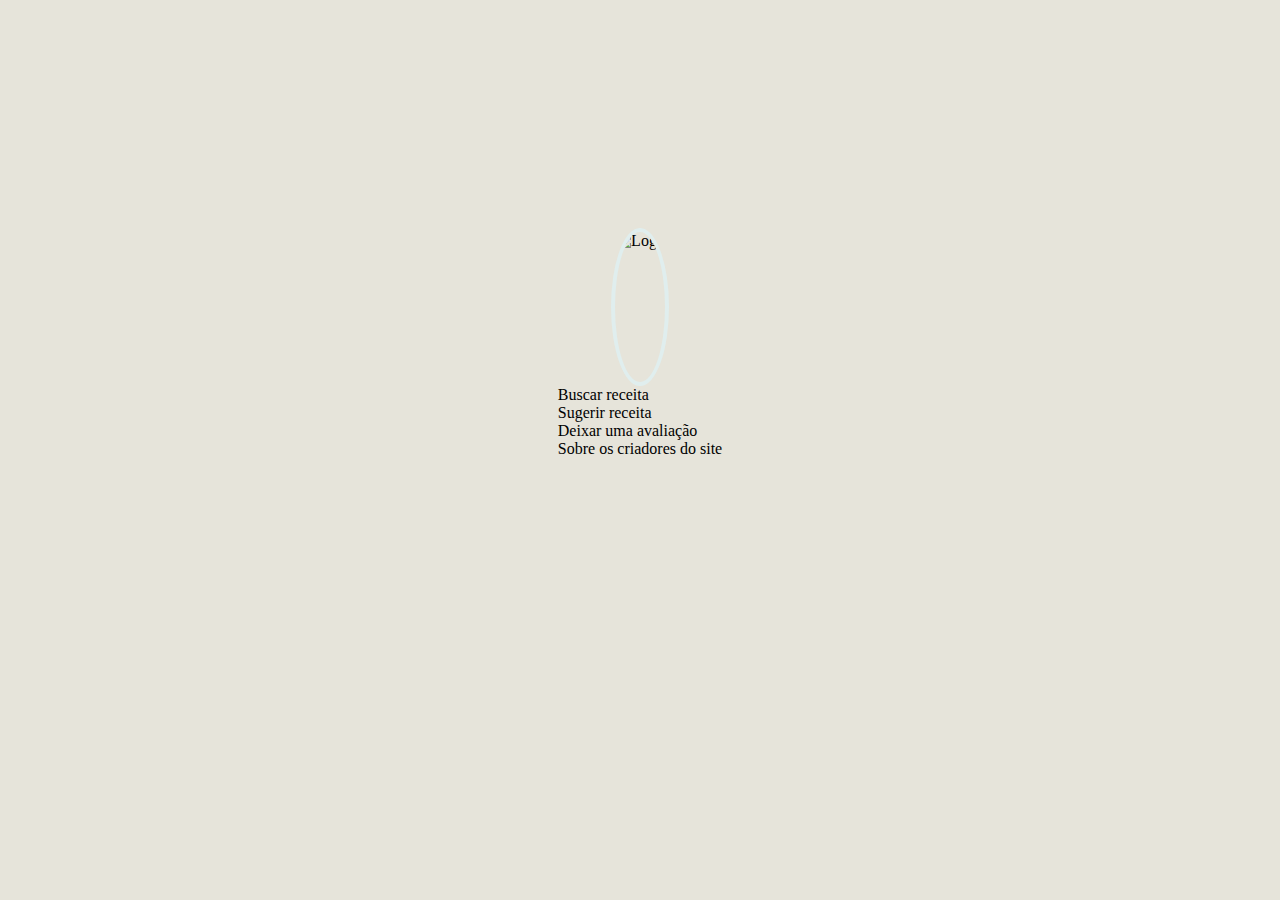
==== index.html @ ffc8e9a5 "Add files via upload" ====
<!DOCTYPE html>
<html lang="pt-br">
<head>
    <meta charset="UTF-8">
    <meta name="viewport" content="width=device-width, initial-scale=1.0">
    <link rel="stylesheet" href="style.css">
    <script type="text/javascript" src="DefaultBehaviour.js"></script>
    <script type="text/javascript" src="IndexMenu.js"></script>

    <title>Chaquebom</title>

</head>
<body>

    <div class="container">
        <div class="row">

            <div class="col-md-12">
                <img src="logo.png" class="logo" alt="Logo">
            </div>

            <div class="content" id="menuIndex">

                <div class="menu">
                    <div id="goto_busca">Buscar receita</div>
                    <div id="goto_suggest">Sugerir receita</div>
                    <div id="goto_feedback">Deixar uma avaliação</div>
                    <div id="goto_sobre">Sobre os criadores do site</div>
                </div>
            </div>

            <div class="footer"></div>
                
        </div>
    </div>

</body>
</html>
---- style.css ----
body{
  background-color: #e6e4da;
}

#divBusca{
  
  border:solid 1px;
  border-radius:15px;
  width:300px;

}

#txtBusca{

  border-radius: 15PX;
  background-color:#F1F1F1;
  padding-left:5px;
  font-style: normal; 
  font-size:16px;
  border:none;
  height:32px;
  width:300px;

  
}

.row{
  display:flex;
  flex-direction:column;
  justify-content:space-around;
  align-items:center;
}

.logo{
  border: #E0EEEE solid 4px;
  border-radius: 50%;
  height: 150px;
  margin-top: 220px;
  text-align: 100px;
}
.container{
  display: flex;
  justify-content: space-between;
  flex-direction: column;
  align-items: center;
}
.col-md-12{
  display: flex;
  justify-content: center;
  align-items: center;
}

.sugest-name:hover{
  cursor: pointer;
}
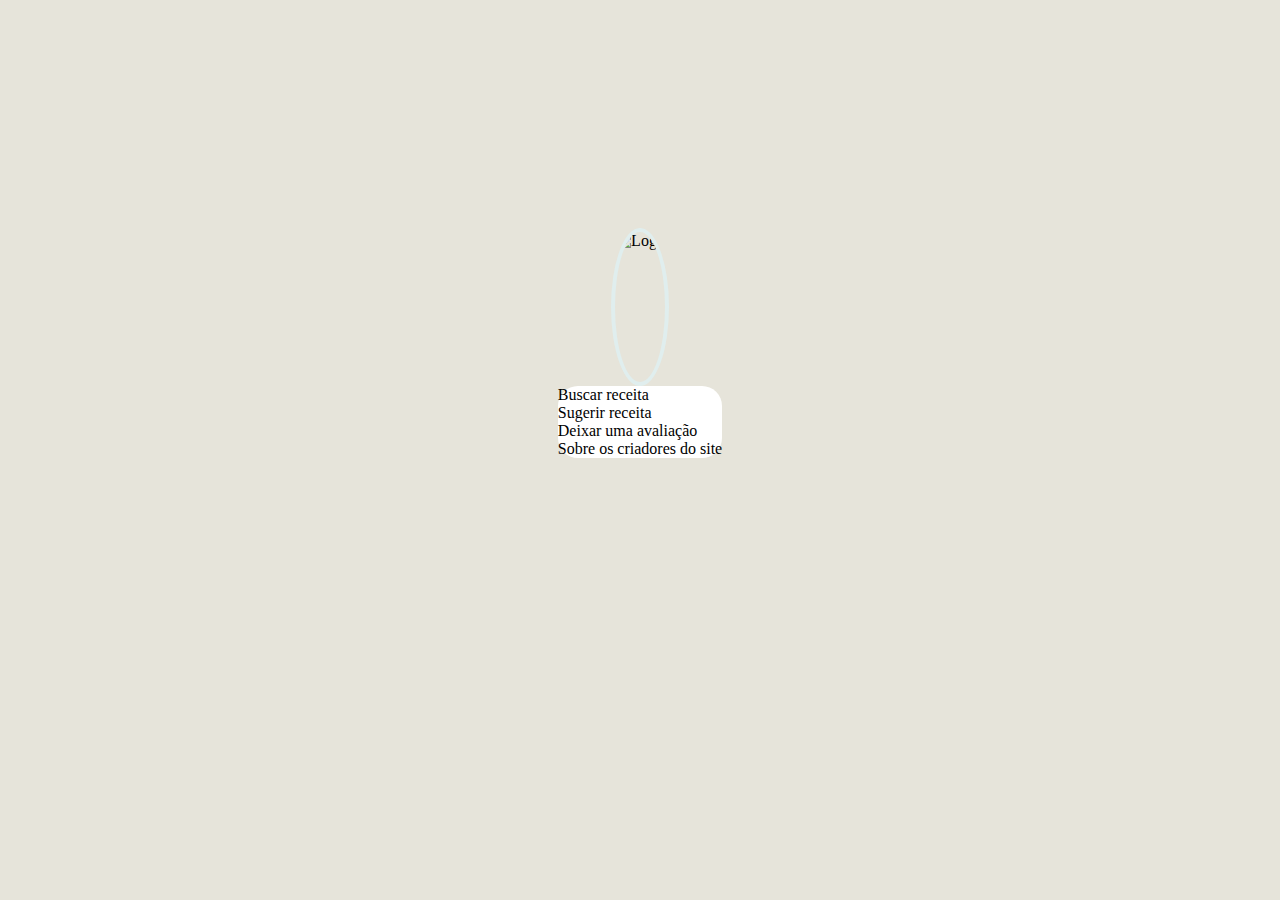
==== commit 1c03219b: "Update index.html" ====
--- a/index.html
+++ b/index.html
@@ -4,6 +4,7 @@
     <meta charset="UTF-8">
     <meta name="viewport" content="width=device-width, initial-scale=1.0">
     <link rel="stylesheet" href="style.css">
+    <script src="https://ajax.googleapis.com/ajax/libs/jquery/3.6.0/jquery.min.js"></script>
     <script type="text/javascript" src="DefaultBehaviour.js"></script>
     <script type="text/javascript" src="IndexMenu.js"></script>
 
@@ -35,4 +36,4 @@
     </div>
 
 </body>
-</html>+</html>
--- a/style.css
+++ b/style.css
@@ -53,3 +53,17 @@
 .sugest-name:hover{
   cursor: pointer;
 }
+
+
+
+#menuIndex {
+background-color: white;
+border-radius: 20px;
+}
+
+#menu{
+border-radius:10px;
+color: black;
+font-size: 38px;
+font-family: roboto;
+}
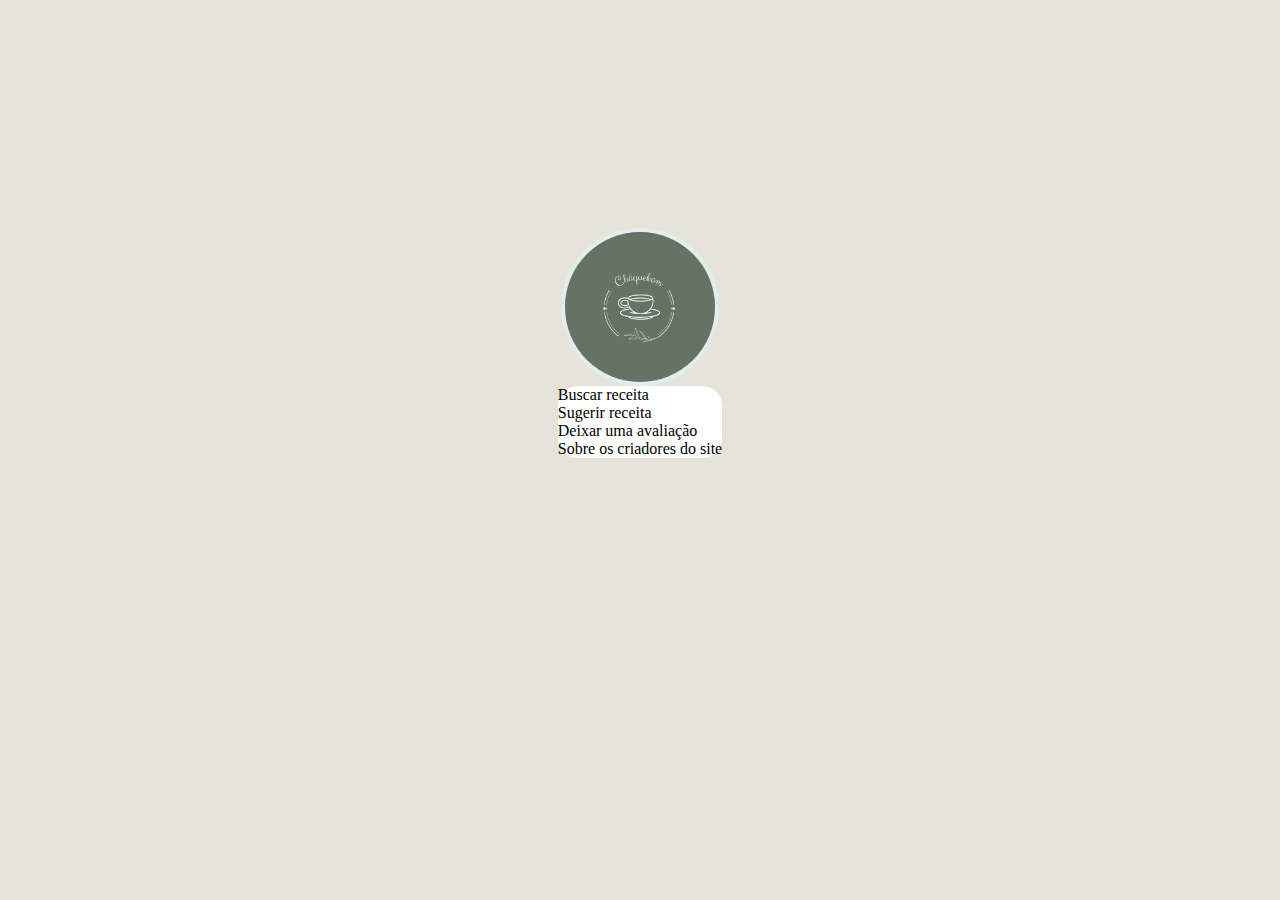
==== commit 3bbdbad0: "Update index.html" ====
--- a/index.html
+++ b/index.html
@@ -17,7 +17,7 @@
         <div class="row">
 
             <div class="col-md-12">
-                <img src="logo.png" class="logo" alt="Logo">
+                <img src="projetocha_logo.png" class="logo" alt="Logo">
             </div>
 
             <div class="content" id="menuIndex">
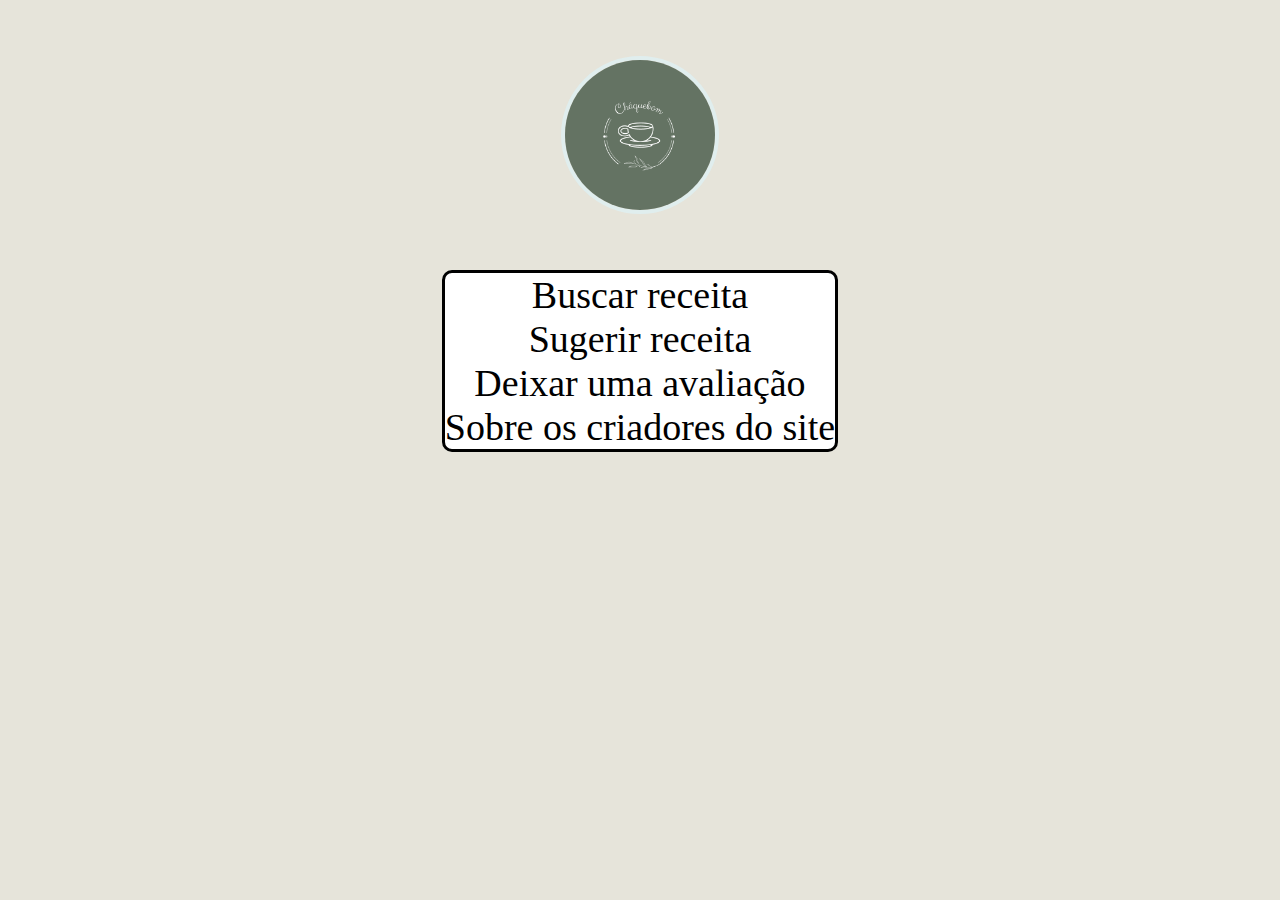
==== commit 5bc705c5: "Update index.html" ====
--- a/index.html
+++ b/index.html
@@ -23,10 +23,10 @@
             <div class="content" id="menuIndex">
 
                 <div class="menu">
-                    <div id="goto_busca">Buscar receita</div>
-                    <div id="goto_suggest">Sugerir receita</div>
-                    <div id="goto_feedback">Deixar uma avaliação</div>
-                    <div id="goto_sobre">Sobre os criadores do site</div>
+                    <div class="MenuButton" id="goto_busca">Buscar receita</div>
+                    <div class="MenuButton" id="goto_suggest">Sugerir receita</div>
+                    <div class="MenuButton" id="goto_feedback">Deixar uma avaliação</div>
+                    <div class="MenuButton" id="goto_sobre">Sobre os criadores do site</div>
                 </div>
             </div>
 
--- a/style.css
+++ b/style.css
@@ -1,3 +1,9 @@
+HTML, BODY{
+margin: 0px;
+height:100%;
+width:100%;
+}
+
 body{
   background-color: #e6e4da;
 }
@@ -25,9 +31,11 @@
 }
 
 .row{
+  width:80%;
+  height:100%;
   display:flex;
   flex-direction:column;
-  justify-content:space-around;
+  justify-content:center;
   align-items:center;
 }
 
@@ -35,20 +43,34 @@
   border: #E0EEEE solid 4px;
   border-radius: 50%;
   height: 150px;
-  margin-top: 220px;
   text-align: 100px;
 }
 .container{
+  width: 100%;
+  height:100%;
   display: flex;
-  justify-content: space-between;
+  justify-content: center;
   flex-direction: column;
   align-items: center;
 }
 .col-md-12{
+  height:30%;
   display: flex;
   justify-content: center;
   align-items: center;
 }
+
+.content{
+  height:50%;
+}
+
+.footer{
+
+  height:20%;
+  
+}
+
+
 
 .sugest-name:hover{
   cursor: pointer;
@@ -57,13 +79,30 @@
 
 
 #menuIndex {
-background-color: white;
 border-radius: 20px;
 }
 
-#menu{
+.menu{
+border-radius:2px;
+border:solid;
+background-color:white;
+text-align: center;
 border-radius:10px;
 color: black;
 font-size: 38px;
 font-family: roboto;
 }
+
+.MenuButton{
+background-color:light-green;
+color:black;
+border-radius:4px;
+}
+
+
+.sobre{
+  text-align: center;
+  margin-left: 20%;
+  margin-right: 20%;
+}
+
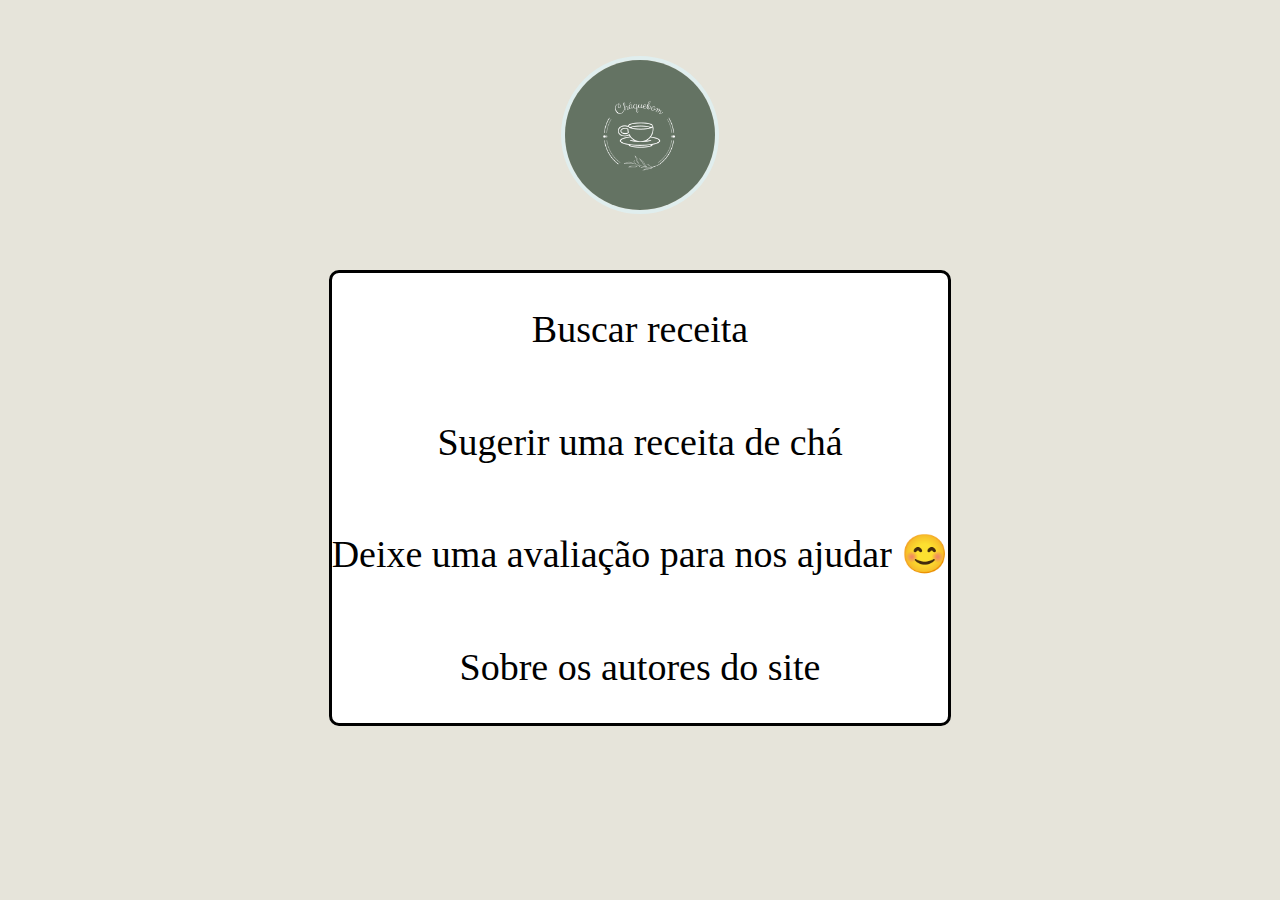
==== commit b11d2363: "Update index.html" ====
--- a/index.html
+++ b/index.html
@@ -24,9 +24,9 @@
 
                 <div class="menu">
                     <div class="MenuButton" id="goto_busca">Buscar receita</div>
-                    <div class="MenuButton" id="goto_suggest">Sugerir receita</div>
-                    <div class="MenuButton" id="goto_feedback">Deixar uma avaliação</div>
-                    <div class="MenuButton" id="goto_sobre">Sobre os criadores do site</div>
+                    <div class="MenuButton" id="goto_suggest">Sugerir uma receita de chá</div>
+                    <div class="MenuButton" id="goto_feedback">Deixe uma avaliação para nos ajudar 😊 </div>
+                    <div class="MenuButton" id="goto_sobre">Sobre os autores do site</div>
                 </div>
             </div>
 
--- a/style.css
+++ b/style.css
@@ -83,6 +83,13 @@
 }
 
 .menu{
+height:100%;
+  
+  display:flex;
+  justify-content:space-around;
+  align-items:center;
+  flex-direction:column;
+  
 border-radius:2px;
 border:solid;
 background-color:white;
@@ -94,9 +101,15 @@
 }
 
 .MenuButton{
-background-color:light-green;
 color:black;
 border-radius:4px;
+cursor:pointer;
+}
+
+.MenuButton:hover{
+color:white;
+background-color:black;
+border-color:green;
 }
 
 
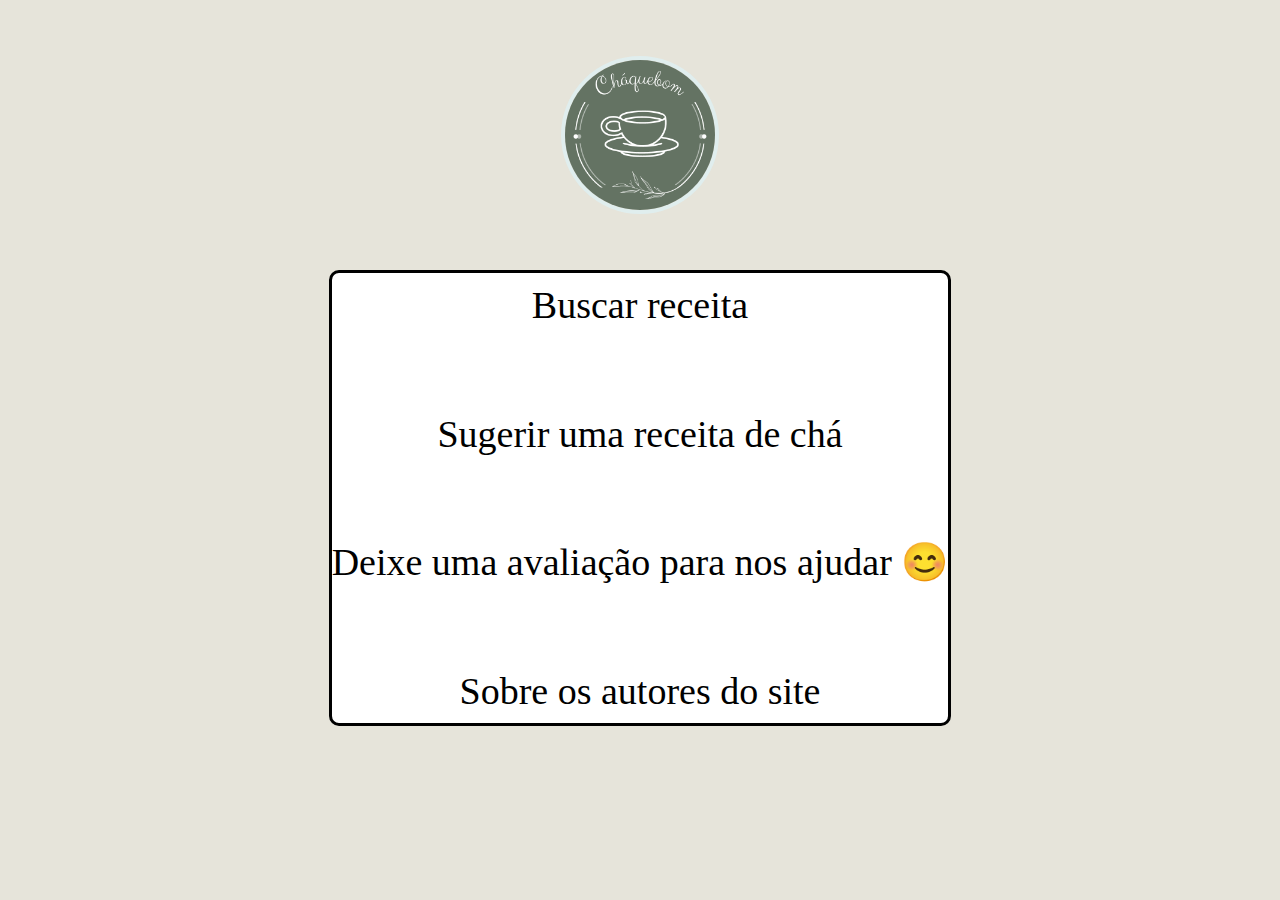
==== commit 8d1bcf88: "Update index.html" ====
--- a/index.html
+++ b/index.html
@@ -24,8 +24,11 @@
 
                 <div class="menu">
                     <div class="MenuButton" id="goto_busca">Buscar receita</div>
+                    <br>
                     <div class="MenuButton" id="goto_suggest">Sugerir uma receita de chá</div>
+                    <br>
                     <div class="MenuButton" id="goto_feedback">Deixe uma avaliação para nos ajudar 😊 </div>
+                    <br>
                     <div class="MenuButton" id="goto_sobre">Sobre os autores do site</div>
                 </div>
             </div>
--- a/style.css
+++ b/style.css
@@ -9,8 +9,6 @@
 }
 
 #divBusca{
-  
-  border:solid 1px;
   border-radius:15px;
   width:300px;
 
@@ -46,12 +44,11 @@
   text-align: 100px;
 }
 .container{
-  width: 100%;
-  height:100%;
   display: flex;
   justify-content: center;
   flex-direction: column;
   align-items: center;
+  height: 100%;
 }
 .col-md-12{
   height:30%;
@@ -67,7 +64,7 @@
 .footer{
 
   height:20%;
-  
+
 }
 
 
@@ -118,4 +115,133 @@
   margin-left: 20%;
   margin-right: 20%;
 }
-
+#btnBusca{
+  justify-content: center;
+  border-radius: 12px;
+  background-color:#8b4513;
+  color:white;
+  box-shadow: 0 12px 16px 0 rgba(0,0,0,0.24), 0 17px 50px 0 rgba(0,0,0,0.19);
+  cursor:pointer;
+  margin-top: 5%;
+  height: 40%;
+  width: 60%;
+  font-size: 3vh;
+  display: flex;
+}
+
+#button1{
+  display: flex;
+  justify-content: center;
+}
+.sugest-name{
+  border-radius: 12px;
+  background-color:#fff2e9;
+  color:rgb(0, 0, 0);
+  cursor:pointer;
+  margin-top: 8%;
+}
+.sugests{
+  border-radius: 12px;
+  color:black;
+  cursor:pointer;
+  margin-top: 5%;
+
+}
+
+
+
+#loginForm{
+  height: 10%;
+}
+
+#chatbotrow{
+  width: 80%;
+    height: 100%;
+    display: flex;
+    flex-direction: column;
+    justify-content: right;
+    align-items: center;
+}
+
+#chatbot{
+  height: 100%;
+  width: 80%;
+}
+
+.col-12{
+  display: flex;
+  flex-direction: column;
+  align-items: center;
+}
+
+
+.searchresultMenu{
+
+    background-color: white;
+    width: 20%;
+    margin-top: 2vh;
+    display: flex;
+    flex-direction: row;
+    justify-content: space-between;
+    align-self: center;
+    align-items: center;
+    border: solid black 0.05vh;
+    border-radius: 2vh;
+  
+}
+
+#recipecontent{
+  display: flex;
+  flex-direction: column;
+  width: 100%;
+}
+
+.recipe{
+  display: flex;
+  flex-direction: column;
+  justify-content: center;
+  border: solid black 0.01vh;
+  background-image: linear-gradient(rgb(255, 255, 255),rgb(222, 221, 253));
+}
+
+.titleRecipe{
+  align-self: center;
+}
+
+.imgingred{
+  border: solid black 0.05vh;
+  display: flex;
+  flex-direction: row;
+}
+
+.imageRecipe{
+  justify-self: flex-start;
+  border-right: solid black 0.05vh;
+}
+
+.ingredientes{
+  background-image: linear-gradient(white,rgb(254, 219, 219));
+  width: 100%;
+  justify-self: center;
+}
+.ingredientes h2{
+  border-bottom: solid black 0.05vh;
+  margin: 0vh;
+  text-align: center;
+}
+
+#rcpimg{
+  width: 12vh;
+  height: 12vh;
+}
+
+.footerB{
+  border-radius: 12px;
+  background-color:#cde1e0;
+  color:rgb(6, 6, 6);
+  cursor:pointer;
+  margin-top: 5%;
+  height: 50%;
+  width: 100%;
+  font-size: 2vh;
+}
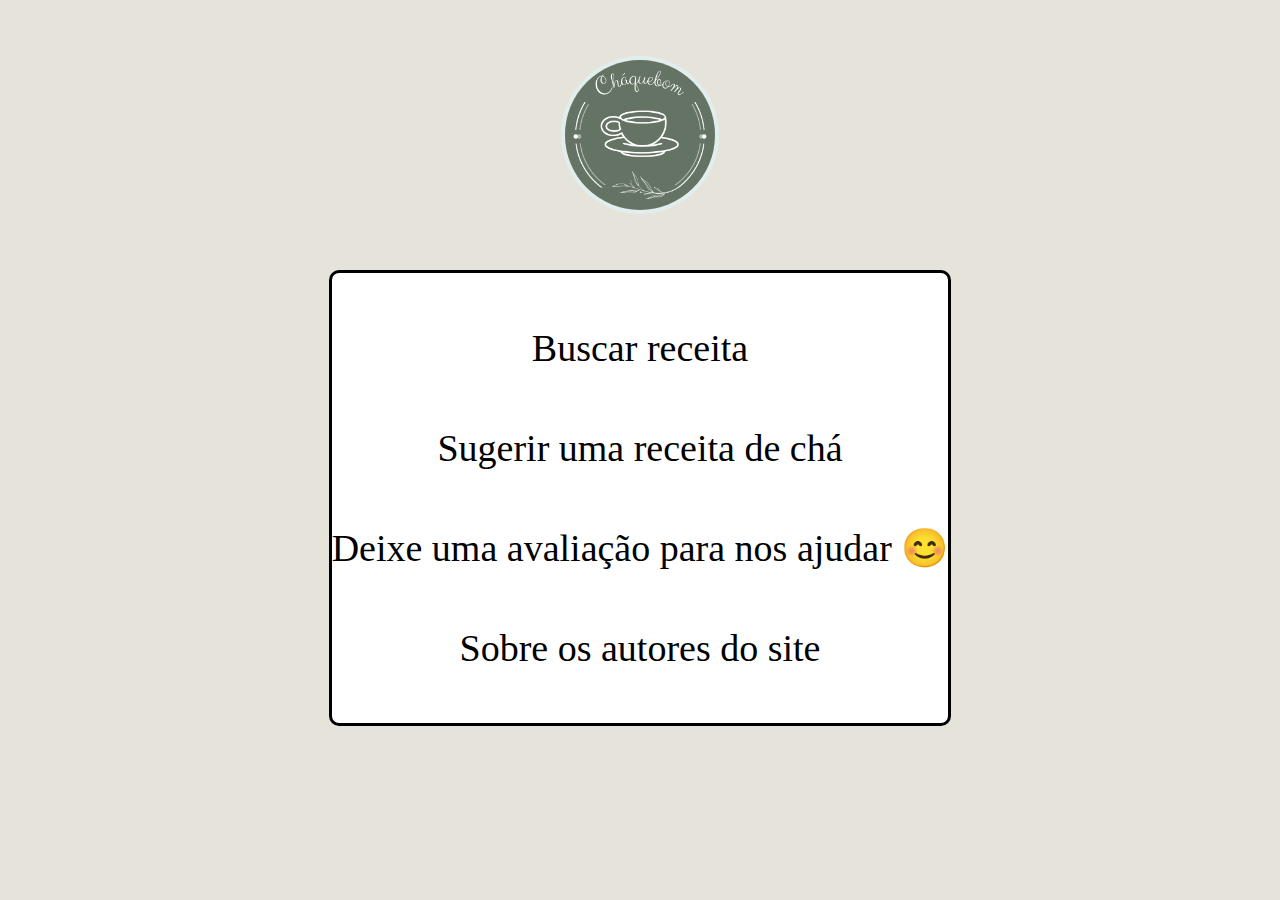
==== commit d012e9da: "Update index.html" ====
--- a/index.html
+++ b/index.html
@@ -23,6 +23,7 @@
             <div class="content" id="menuIndex">
 
                 <div class="menu">
+                    <br>
                     <div class="MenuButton" id="goto_busca">Buscar receita</div>
                     <br>
                     <div class="MenuButton" id="goto_suggest">Sugerir uma receita de chá</div>
@@ -30,6 +31,7 @@
                     <div class="MenuButton" id="goto_feedback">Deixe uma avaliação para nos ajudar 😊 </div>
                     <br>
                     <div class="MenuButton" id="goto_sobre">Sobre os autores do site</div>
+                    <br>
                 </div>
             </div>
 
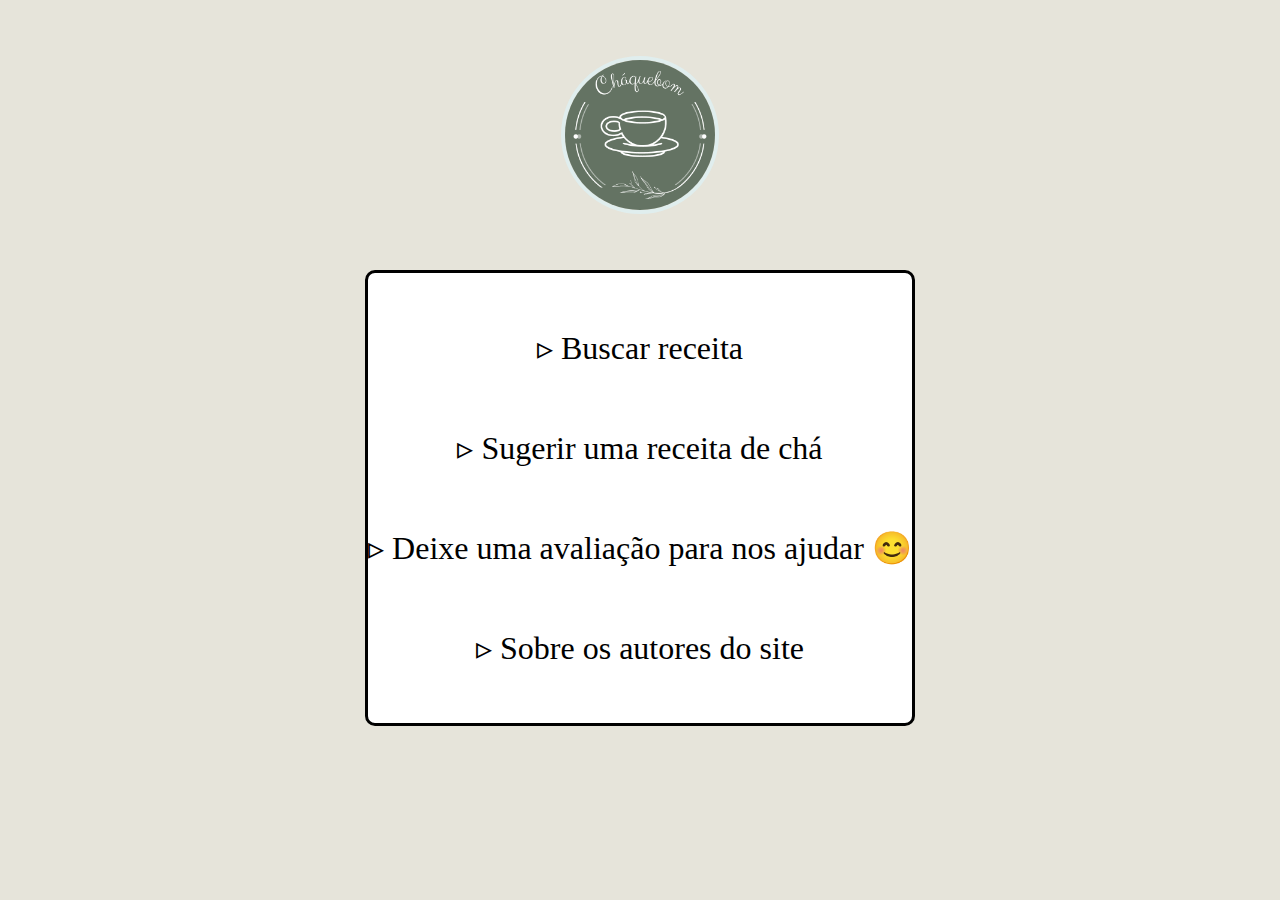
==== commit 7ecc40e9: "Update index.html" ====
--- a/index.html
+++ b/index.html
@@ -24,13 +24,13 @@
 
                 <div class="menu">
                     <br>
-                    <div class="MenuButton" id="goto_busca">Buscar receita</div>
+                    <div class="MenuButton" id="goto_busca">▹ Buscar receita</div>
                     <br>
-                    <div class="MenuButton" id="goto_suggest">Sugerir uma receita de chá</div>
+                    <div class="MenuButton" id="goto_suggest">▹ Sugerir uma receita de chá</div>
                     <br>
-                    <div class="MenuButton" id="goto_feedback">Deixe uma avaliação para nos ajudar 😊 </div>
+                    <div class="MenuButton" id="goto_feedback">▹ Deixe uma avaliação para nos ajudar 😊 </div>
                     <br>
-                    <div class="MenuButton" id="goto_sobre">Sobre os autores do site</div>
+                    <div class="MenuButton" id="goto_sobre">▹ Sobre os autores do site</div>
                     <br>
                 </div>
             </div>
--- a/style.css
+++ b/style.css
@@ -93,7 +93,7 @@
 text-align: center;
 border-radius:10px;
 color: black;
-font-size: 38px;
+font-size: 32px;
 font-family: roboto;
 }
 
